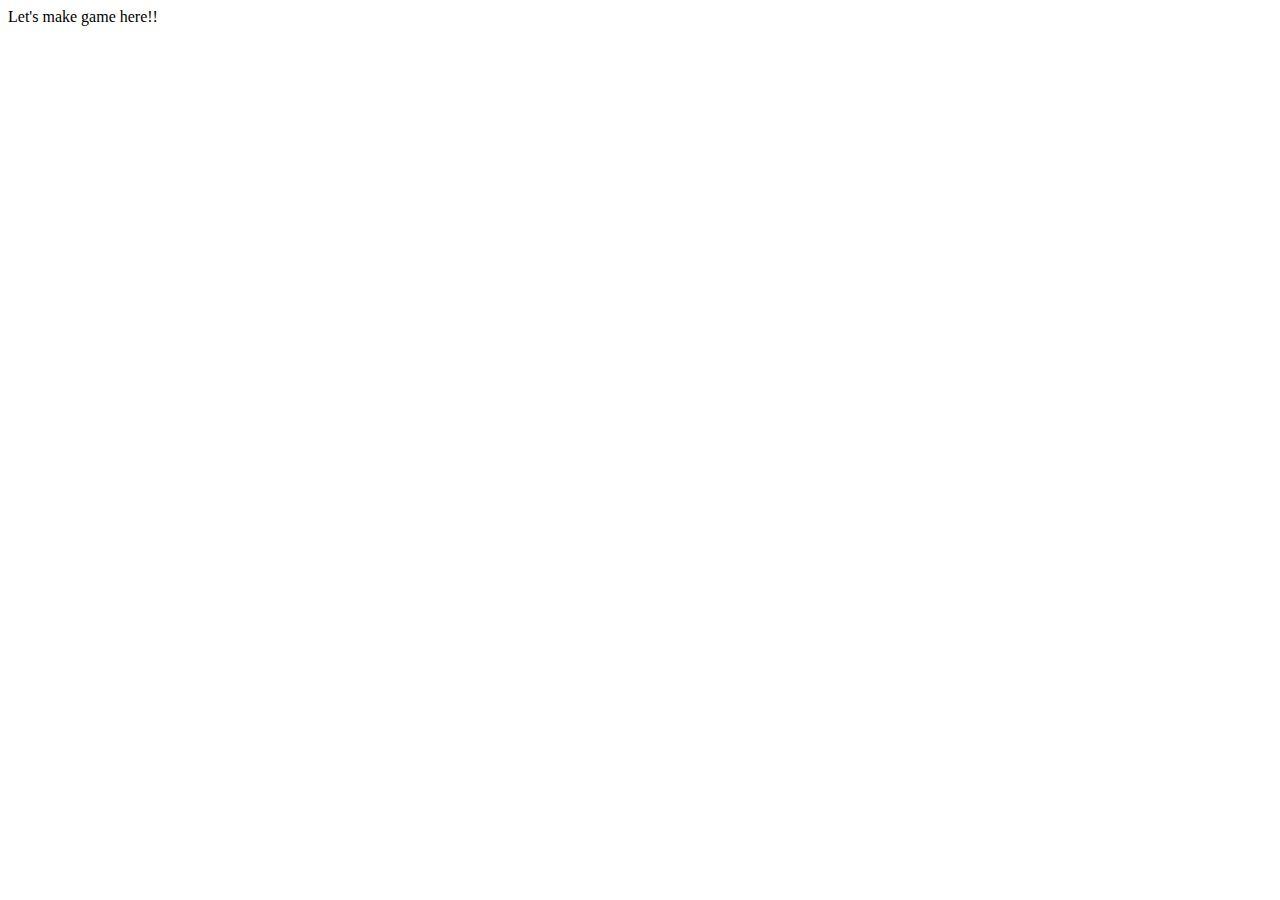
==== index.html @ 141873d2 "Final Plan" ====
<!DOCTYPE html>
<html lang="en">
<head>
    <meta charset="UTF-8">
    <meta http-equiv="X-UA-Compatible" content="IE=edge">
    <meta name="viewport" content="width=device-width, initial-scale=1.0">
    <meta name="description" content="A game by the name of Brick Breaker which includes many other interesting features">
    <meta name="keywords" content="Brick Breaker, Interesting Brick Breaker">
    <title>Brick Breaker</title>
</head>
<body>
    Let's make game here!!
</body>
</html>
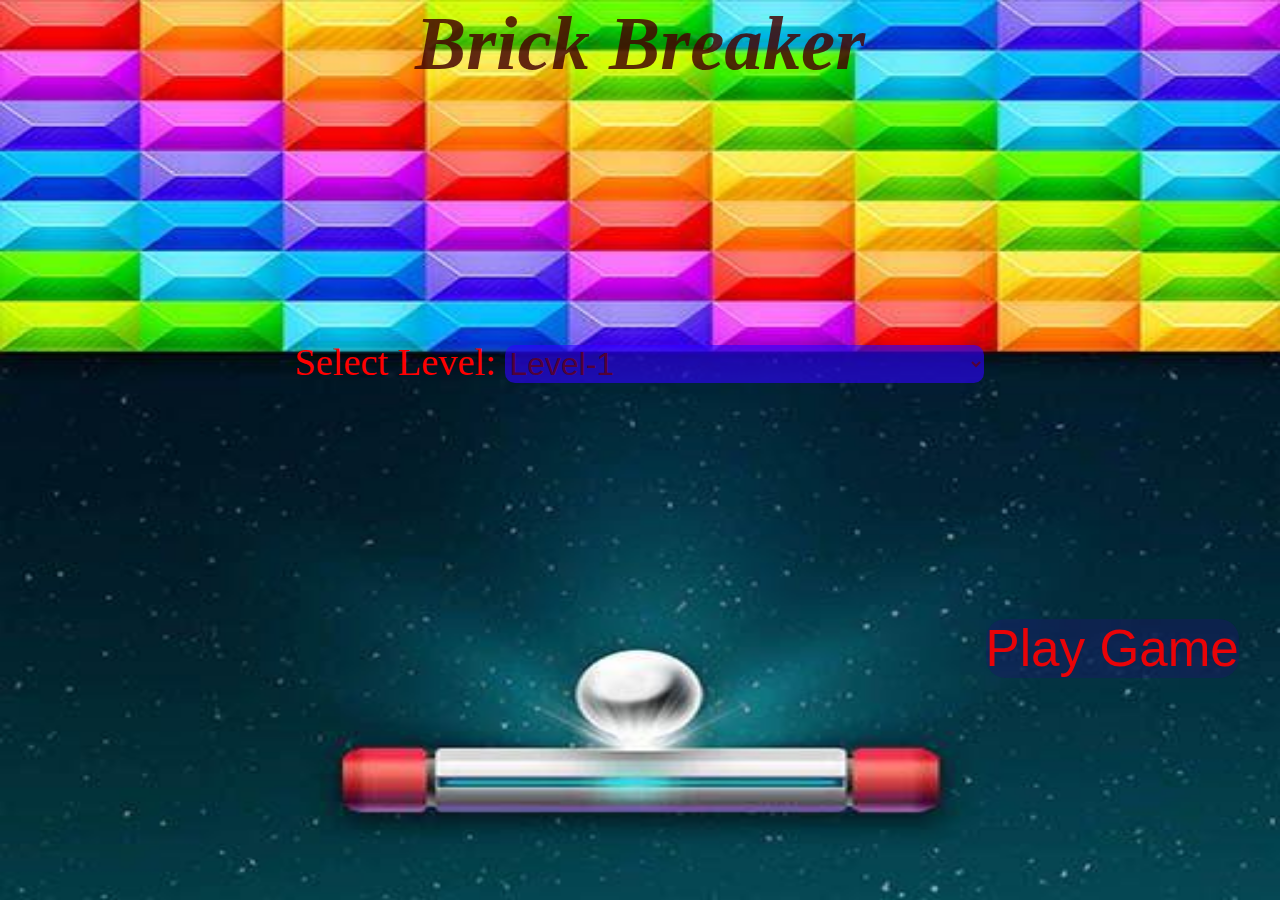
==== commit 99718a74: "First Page is Ready" ====
--- a/index.html
+++ b/index.html
@@ -1,14 +1,37 @@
 <!DOCTYPE html>
 <html lang="en">
+
 <head>
     <meta charset="UTF-8">
     <meta http-equiv="X-UA-Compatible" content="IE=edge">
     <meta name="viewport" content="width=device-width, initial-scale=1.0">
-    <meta name="description" content="A game by the name of Brick Breaker which includes many other interesting features">
+    <meta name="description"
+        content="A game by the name of Brick Breaker which includes many other interesting features">
     <meta name="keywords" content="Brick Breaker, Interesting Brick Breaker">
     <title>Brick Breaker</title>
 </head>
+
 <body>
-    Let's make game here!!
+    <link rel="stylesheet" href="first_page.css">
+    <h1>Brick Breaker</h1>
+    <!-- <form action="Level Selection"></form> -->
+    <!-- <input type="radio" name="Select Level" id="level">Level 1 -->
+    <form action="play.html" type="get">
+        <div class="LevelSelection">
+            <label for="levelSelector">Select Level: </label>
+            <select name="levelSelector" id="Level">
+                <option value="level1">Level-1</option>
+                <option value="level2">Level-2</option>
+                <option value="level3">Level-3</option>
+                <option value="levelextra" disabled>More BrickGrids Coming Soon...</option>
+            </select>
+        </div>
+        
+        <br>
+        <input type="submit" name="start" class=start value="Play Game">
+    </form>
+
+
 </body>
+
 </html>--- a/first_page.css
+++ b/first_page.css
@@ -0,0 +1,40 @@
+*{
+    margin: 0;
+    padding: 0;
+
+}
+body{
+    background-image: url("background.jpg");
+    background-repeat: no-repeat;
+    background-size: 100vw 100vh;
+}
+h1{
+    text-align: center;
+    font-size: 6vw;
+    font-style: italic;
+    color:rgba(68, 2, 2, 0.84);  
+}
+.LevelSelection{
+    position: absolute;
+    margin-top: 28vh;
+    margin-left: 23vw;
+    font-size: 3vw;
+    color:rgb(255, 0, 0);
+}
+#Level{
+    font-size: 2.5vw;
+    color:rgba(94, 0, 31, 0.84);
+    background-color: rgba(45, 1, 255, 0.61);
+    border: rgba(45, 1, 255, 0.61);
+    border-radius: 10px;
+}
+.start{
+    /* position: absolute; */
+    margin-top: 57vh;
+    margin-left: 77vw;
+    font-size: 4vw;
+    color: #ff0000e8;
+    background-color: rgba(33, 16, 115, 0.33);
+    border: rgba(33, 16, 115, 0.33);
+    border-radius: 20px;
+}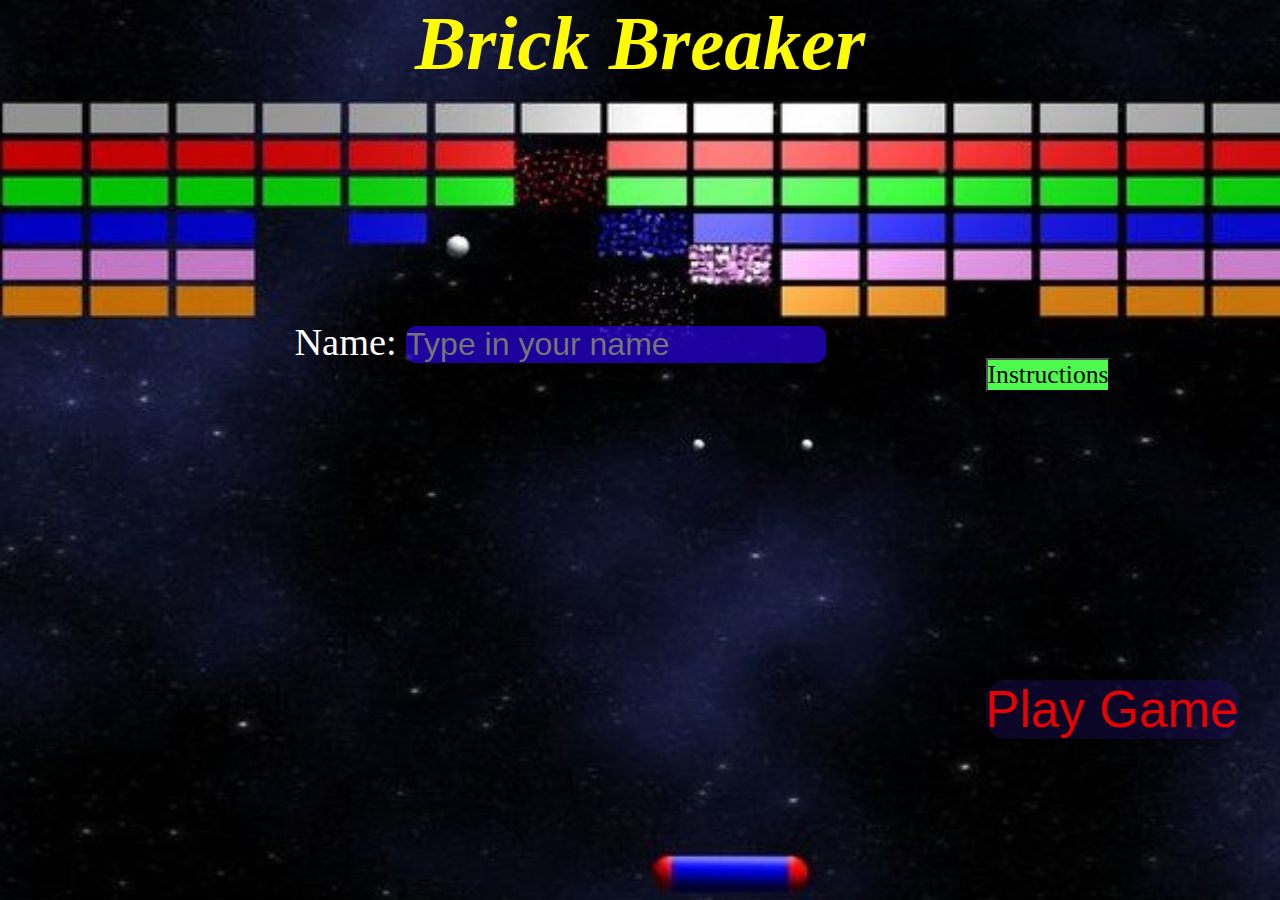
==== commit e56fa686: "leaderboard to test on hosted site" ====
--- a/index.html
+++ b/index.html
@@ -16,21 +16,22 @@
     <h1>Brick Breaker</h1>
     <!-- <form action="Level Selection"></form> -->
     <!-- <input type="radio" name="Select Level" id="level">Level 1 -->
-    <form action="play.html" type="get">
-        <div class="LevelSelection">
-            <label for="levelSelector">Select Level: </label>
-            <select name="levelSelector" id="Level">
-                <option value="level1">Level-1</option>
-                <option value="level2">Level-2</option>
-                <option value="level3">Level-3</option>
-                <option value="levelextra" disabled>More BrickGrids Coming Soon...</option>
-            </select>
-        </div>
-        
+    <!-- <form name="player_input">   
+    
+    </form>  -->
+        <div>
+        <a href="instructions.html">
+            <input type="submit" name="instructions" class=instructions value="Instructions">
+        </a> 
+    </div>
         <br>
+        <form action="play.html">
+            <div class="player_name">
+                <label for="player_name">Name: </label>
+                    <input type="text" placeholder="Type in your name" id="name" name="name" >
+                </div>
         <input type="submit" name="start" class=start value="Play Game">
     </form>
-
 
 </body>
 
--- a/first_page.css
+++ b/first_page.css
@@ -12,29 +12,49 @@
     text-align: center;
     font-size: 6vw;
     font-style: italic;
-    color:rgba(68, 2, 2, 0.84);  
+    color:rgb(255, 251, 0);  
 }
-.LevelSelection{
+.player_name{
     position: absolute;
-    margin-top: 28vh;
+    margin-top: -10vh;
     margin-left: 23vw;
     font-size: 3vw;
-    color:rgb(255, 0, 0);
+    color:white;
+
 }
-#Level{
+#name{
     font-size: 2.5vw;
-    color:rgba(94, 0, 31, 0.84);
+    color:rgba(28, 247, 46, 0.979);
     background-color: rgba(45, 1, 255, 0.61);
     border: rgba(45, 1, 255, 0.61);
     border-radius: 10px;
 }
 .start{
     /* position: absolute; */
-    margin-top: 57vh;
+    margin-top: 30vh;
     margin-left: 77vw;
     font-size: 4vw;
     color: #ff0000e8;
     background-color: rgba(33, 16, 115, 0.33);
     border: rgba(33, 16, 115, 0.33);
     border-radius: 20px;
+}
+.start:hover{
+    color: rgb(101, 250, 1);
+}
+
+.instructions{
+    margin-top: 30vh;
+    margin-left: 77vw;
+    background-color:rgb(78, 250, 78) ;
+    color:black;
+    font-size: 2vw;
+    font-family: cursive;
+    
+   
+    
+}
+
+.instructions:hover{
+   background-color: rgb(255, 251, 0);
 }